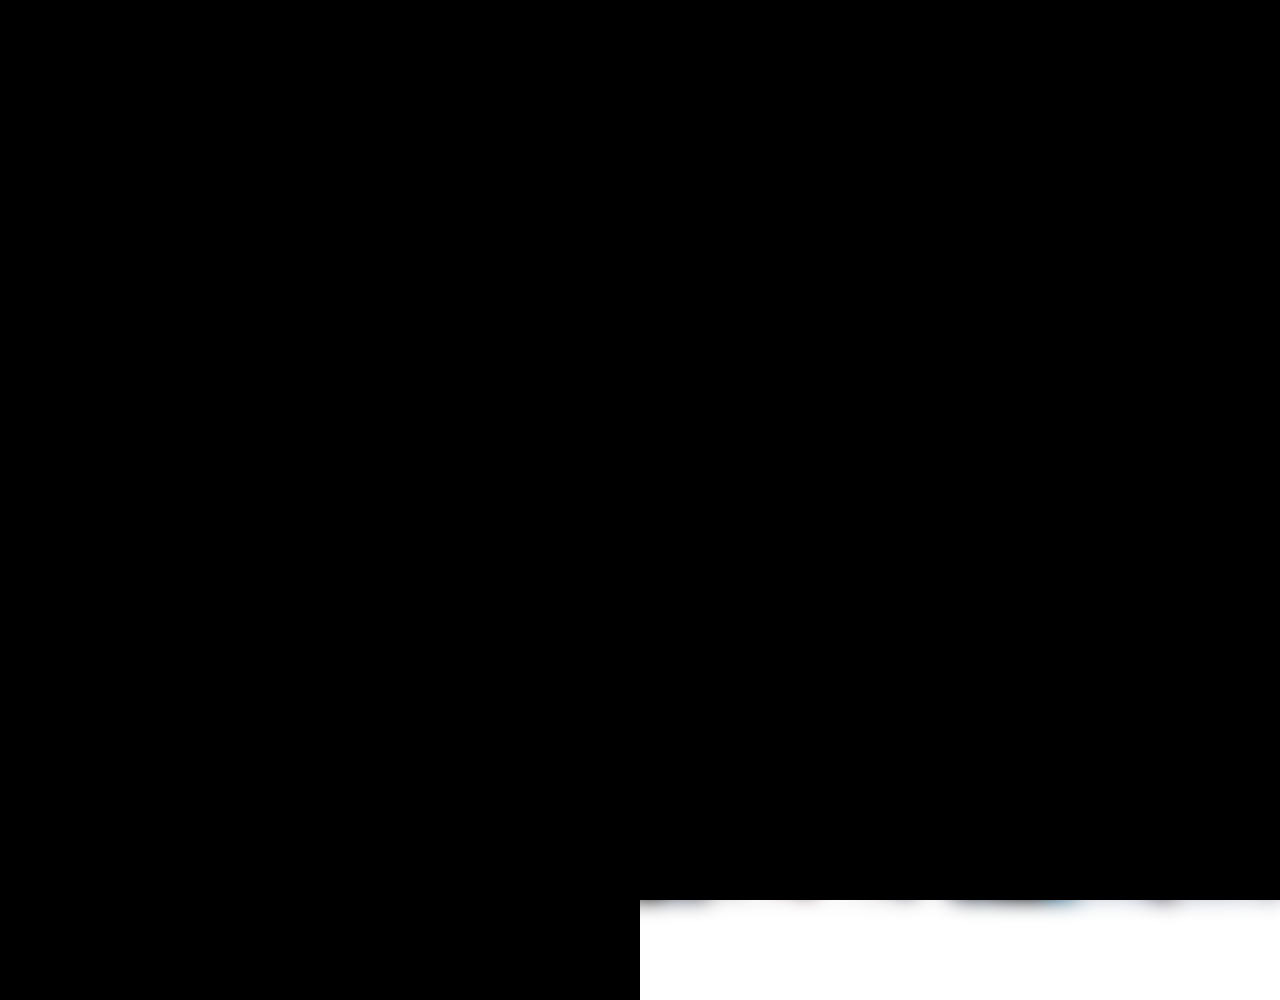
==== index.html @ d4b0db92 "upload files. add more elements." ====
<!DOCTYPE html>
<html>
	<head>
		<meta charset="utf-8" />
		<meta http-equiv="X-UA-Compatible" content="IE=edge" />
		<title>yun home</title>
		<meta name="viewport" content="width=device-width, initial-scale=1" />
		<meta http-equiv="CONTENT-TYPE" content="text/html; charset=utf-8" />
		<link rel="stylesheet" type="text/css" media="screen" href="style.css" />
		<link rel="preconnect" href="https://fonts.googleapis.com" />
		<link rel="preconnect" href="https://fonts.gstatic.com" crossorigin />
		<link
			href="https://fonts.googleapis.com/css2?family=Noto+Sans+JP:wght@100..900&display=swap"
			rel="stylesheet"
		/>
		<script src="main.js"></script>
	</head>
	<body>
		<div id="content">
			<img id="header-img" src="./img/background.png" draggable="false" />
			<div id="back-color">
				<div id="title">yun - ゆん</div>
				<div id="icon-box">
					<img id="icon-img" src="./img/icon.png" draggable="false" />
				</div>
				<div id="profile-content">
					<div id="socials">
						<div id="social-x" class="social">
							<img
								class="social-icons"
								src="./img/x-icon.png"
								draggable="false"
							/>
							<div class="tooltip">
								<span class="tooltip-text">@yun_y8230</span>
							</div>
						</div>
						<div id="social-discord" class="social">
							<img
								class="social-icons"
								src="./img/discord-icon.webp"
								draggable="false"
								style="width: 50px; height: 50px"
							/>
							<div class="tooltip">
								<span class="tooltip-text">coming soon</span>
							</div>
						</div>
					</div>

					<div id="profile-text">
						主にAIイラストを生成/投稿したり、ソフトウェア/ウェブ開発をして活動しています！
						<br />yun/ゆんとお呼びください！
					</div>
				</div>
			</div>
		</div>
		<div id="wrapper-left"></div>
		<div id="wrapper-right"></div>
	</body>
</html>
---- style.css ----
body {
	position: absolute;
	width: 100%;
	height: 100%;
	margin: 0;
	overflow: hidden;
	font-family: "Noto Sans JP", sans-serif;
	user-select: none;
}

.tooltip {
	position: absolute;
	width: 100%;
	height: 100%;
}

.tooltip-text {
	z-index: 1;
	opacity: 0;
	visibility: hidden;
	position: absolute;
	left: 50%;
	transform: translateX(-50%);
	bottom: -30px;
	display: inline-block;
	padding: 5px;
	white-space: nowrap;
	font-size: 0.8rem;
	line-height: 1.3;
	background: #333;
	color: #fff;
	border-radius: 3px;
	transition: 0.3s ease-in;
	cursor: auto;
}

.tooltip:hover .tooltip-text {
	opacity: 1;
	visibility: visible;
}

#content {
	width: 100%;
	height: 100%;
}

#wrapper-left {
	z-index: 99;
	position: fixed;
	top: 0px;
	left: -50%;
	width: 100%;
	height: 200%;
	background-color: black;
	animation: left-slide 2s ease-in-out forwards;
}

#wrapper-right {
	z-index: 99;
	position: fixed;
	top: -100%;
	left: 50%;
	width: 100%;
	height: 200%;
	background-color: black;
	animation: right-slide 2s ease-in-out forwards;
}

@keyframes left-slide {
	0% {
		opacity: 1;
	}

	50% {
		opacity: 1;
		transform: translateY(-30%);
	}

	100% {
		opacity: 0;
		transform: translateY(-100%) rotateZ(90deg);
	}
}

@keyframes right-slide {
	0% {
		opacity: 1;
	}

	50% {
		opacity: 1;
		transform: translateY(+30%);
	}

	100% {
		opacity: 0;
		transform: translateY(+100%) rotateZ(90deg);
	}
}

#header-img {
	position: fixed;
	width: 100%;
	height: 100%;
	object-fit: cover;
	filter: blur(10px);
}

#back-color {
	position: absolute;
	top: 0;
	width: 100%;
	height: 100%;
	background-color: rgba(128, 128, 128, 0.336);
}

#title {
	position: absolute;
	top: 30px;
	left: calc(50% - 150px);
	width: 300px;
	height: 60px;
	display: flex;
	justify-content: center;
	align-items: center;
	font-size: 50px;
	color: rgb(251, 255, 253);
}

.social-icons {
	width: 25px;
	height: 25px;
}

.social {
	position: relative;
	display: flex;
	width: 25px;
	height: 25px;
	justify-content: center;
	align-items: center;
	cursor: pointer;
}

#socials {
	display: flex;
	position: absolute;
	left: 30px;
	width: 30px;
	justify-content: center;
	align-items: center;
	flex-direction: column;
	gap: 10px;
	padding: 10px;
	background-color: rgba(255, 255, 255, 0.288);
	border-bottom-left-radius: 20px;
	border-bottom-right-radius: 20px;
}

#icon-box {
	z-index: 1;
	position: relative;
	top: 80px;
	left: calc(50% - 50px);
	width: 100px;
	height: 100px;
	overflow: hidden;
	border-radius: 50%;
	display: flex;
	justify-content: center;
	align-items: center;
	border: 2px solid rgba(255, 255, 255, 0.473);
}

#icon-img {
	width: 200%;
	object-fit: cover;
}

#profile-content {
	position: absolute;
	top: 120px;
	left: 5%;
	width: 90%;
	height: calc(100% - 120px);
	background-color: rgba(96, 110, 108, 0.555);
	border-top-right-radius: 20px;
	border-top-left-radius: 20px;
}

#profile-text {
	text-align: center;
	position: absolute;
	top: 100px;
	left: calc(50% - 150px);
	width: 300px;
	height: 100%;
	color: white;
}
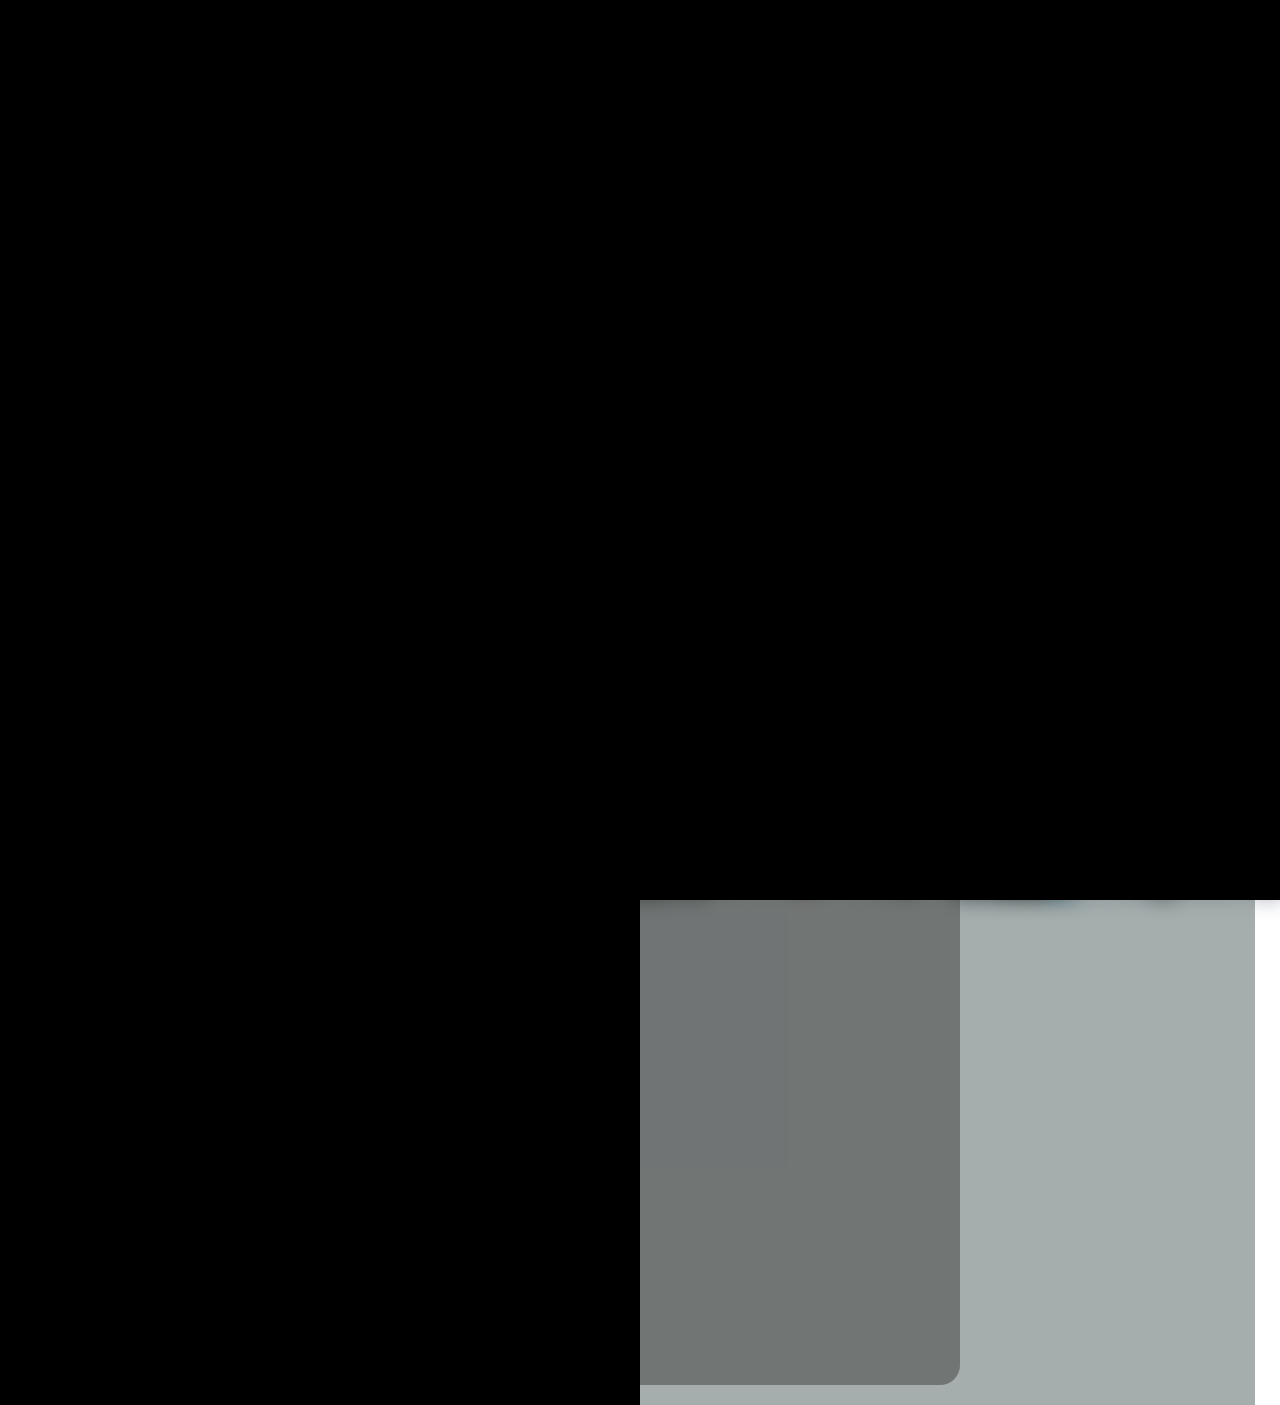
==== commit 8ebe627f: "add discord server info and widget." ====
--- a/index.html
+++ b/index.html
@@ -18,14 +18,15 @@
 	<body>
 		<div id="content">
 			<img id="header-img" src="./img/background.png" draggable="false" />
-			<div id="back-color">
-				<div id="title">yun - ゆん</div>
-				<div id="icon-box">
-					<img id="icon-img" src="./img/icon.png" draggable="false" />
-				</div>
-				<div id="profile-content">
-					<div id="socials">
-						<div id="social-x" class="social">
+			<div id="back-color"></div>
+			<div id="title">yun - ゆん</div>
+			<div id="icon-box">
+				<img id="icon-img" src="./img/icon.png" draggable="false" />
+			</div>
+			<div id="profile-content">
+				<div id="socials">
+					<a href="https://twitter.com/yun_y8230" target="_blank"
+						><div id="social-x" class="social">
 							<img
 								class="social-icons"
 								src="./img/x-icon.png"
@@ -34,7 +35,9 @@
 							<div class="tooltip">
 								<span class="tooltip-text">@yun_y8230</span>
 							</div>
-						</div>
+						</div></a
+					>
+					<a href="https://discord.gg/vaGmY4tzcH" target="_blank">
 						<div id="social-discord" class="social">
 							<img
 								class="social-icons"
@@ -43,14 +46,53 @@
 								style="width: 50px; height: 50px"
 							/>
 							<div class="tooltip">
-								<span class="tooltip-text">coming soon</span>
+								<span class="tooltip-text">参加する</span>
 							</div>
 						</div>
+					</a>
+				</div>
+
+				<div id="profile-text">
+					主にAIイラストを生成/投稿したり、ソフトウェア/ウェブ開発をして活動しています！<br />
+					yun/ゆんとお呼びください！
+				</div>
+
+				<div id="content-cards">
+					<div class="content-card">
+						<h1>自己紹介/注意</h1>
+						<br />
+						・2004/03/28生まれ。AIイラストやプログラミングをやっています。<br /><br />
+						・活動歴も全くありませんが、これから沢山の創作物を作っていきたいと思っていますので、温かい目で見守ってもらえると助かります！<br /><br />
+						・投稿しているAIイラストや、その他画像は記載がない限り、二次配布/無断転載/無断使用/商用利用しないでください。<br /><br />
+						・基本SNS等のDMは無視していますので、なにかあればディスコードサーバーの方でお声掛けお願いします。
 					</div>
 
-					<div id="profile-text">
-						主にAIイラストを生成/投稿したり、ソフトウェア/ウェブ開発をして活動しています！
-						<br />yun/ゆんとお呼びください！
+					<div
+						class="content-card"
+						style="display: flex; flex-direction: column"
+					>
+						<h1>リンクリスト</h1>
+						<a href="https://twitter.com/yun_y8230" target="_blank"
+							>X(Twitter)</a
+						>
+						<a href="https://discord.gg/vaGmY4tzcH" target="_blank"
+							>Discord Server</a
+						>
+						<a href="https://www.aipictors.com/users/yun.y8230/" target="_blank"
+							>Aipictors</a
+						>
+						<a href="https://github.com/yun8230" target="_blank">GitHub</a>
+					</div>
+
+					<div class="content-card">
+						<iframe
+							src="https://discordapp.com/widget?id=1226769252929769472&theme=dark"
+							width="350"
+							height="500"
+							allowtransparency="true"
+							frameborder="0"
+							sandbox="allow-popups allow-popups-to-escape-sandbox allow-same-origin allow-scripts"
+						></iframe>
 					</div>
 				</div>
 			</div>
--- a/style.css
+++ b/style.css
@@ -1,11 +1,32 @@
-body {
-	position: absolute;
+html body {
 	width: 100%;
 	height: 100%;
 	margin: 0;
-	overflow: hidden;
 	font-family: "Noto Sans JP", sans-serif;
 	user-select: none;
+	min-width: 400px;
+}
+
+h1 {
+	margin: 0;
+}
+
+a {
+	color: aquamarine;
+}
+
+#content {
+	width: 100%;
+	height: 100%;
+}
+
+#back-color {
+	position: fixed;
+	top: 0;
+	left: 0;
+	width: 100%;
+	height: 100%;
+	background-color: rgba(71, 71, 71, 0.425);
 }
 
 .tooltip {
@@ -39,11 +60,6 @@
 	visibility: visible;
 }
 
-#content {
-	width: 100%;
-	height: 100%;
-}
-
 #wrapper-left {
 	z-index: 99;
 	position: fixed;
@@ -106,16 +122,8 @@
 	filter: blur(10px);
 }
 
-#back-color {
-	position: absolute;
-	top: 0;
-	width: 100%;
-	height: 100%;
-	background-color: rgba(128, 128, 128, 0.336);
-}
-
 #title {
-	position: absolute;
+	position: relative;
 	top: 30px;
 	left: calc(50% - 150px);
 	width: 300px;
@@ -144,7 +152,7 @@
 
 #socials {
 	display: flex;
-	position: absolute;
+	position: relative;
 	left: 30px;
 	width: 30px;
 	justify-content: center;
@@ -160,7 +168,7 @@
 #icon-box {
 	z-index: 1;
 	position: relative;
-	top: 80px;
+	top: 30px;
 	left: calc(50% - 50px);
 	width: 100px;
 	height: 100px;
@@ -179,10 +187,12 @@
 
 #profile-content {
 	position: absolute;
-	top: 120px;
-	left: 5%;
-	width: 90%;
-	height: calc(100% - 120px);
+	top: 150px;
+	left: 25px;
+	width: calc(100% - 50px);
+	height: fit-content;
+	min-width: 400px;
+	min-height: 100vh;
 	background-color: rgba(96, 110, 108, 0.555);
 	border-top-right-radius: 20px;
 	border-top-left-radius: 20px;
@@ -190,10 +200,31 @@
 
 #profile-text {
 	text-align: center;
-	position: absolute;
-	top: 100px;
-	left: calc(50% - 150px);
-	width: 300px;
-	height: 100%;
+	position: relative;
+	top: -20px;
+	left: 100px;
+	width: calc(100% - 200px);
 	color: white;
 }
+
+#content-cards {
+	display: flex;
+	flex-direction: column;
+	align-items: center;
+	position: relative;
+	top: 10px;
+	left: 100px;
+	width: calc(100% - 200px);
+	gap: 10px;
+	margin-bottom: 30px;
+}
+
+.content-card {
+	width: 100%;
+	height: fit-content;
+	max-width: 600px;
+	padding: 20px;
+	background-color: rgba(68, 68, 68, 0.541);
+	color: white;
+	border-radius: 20px;
+}
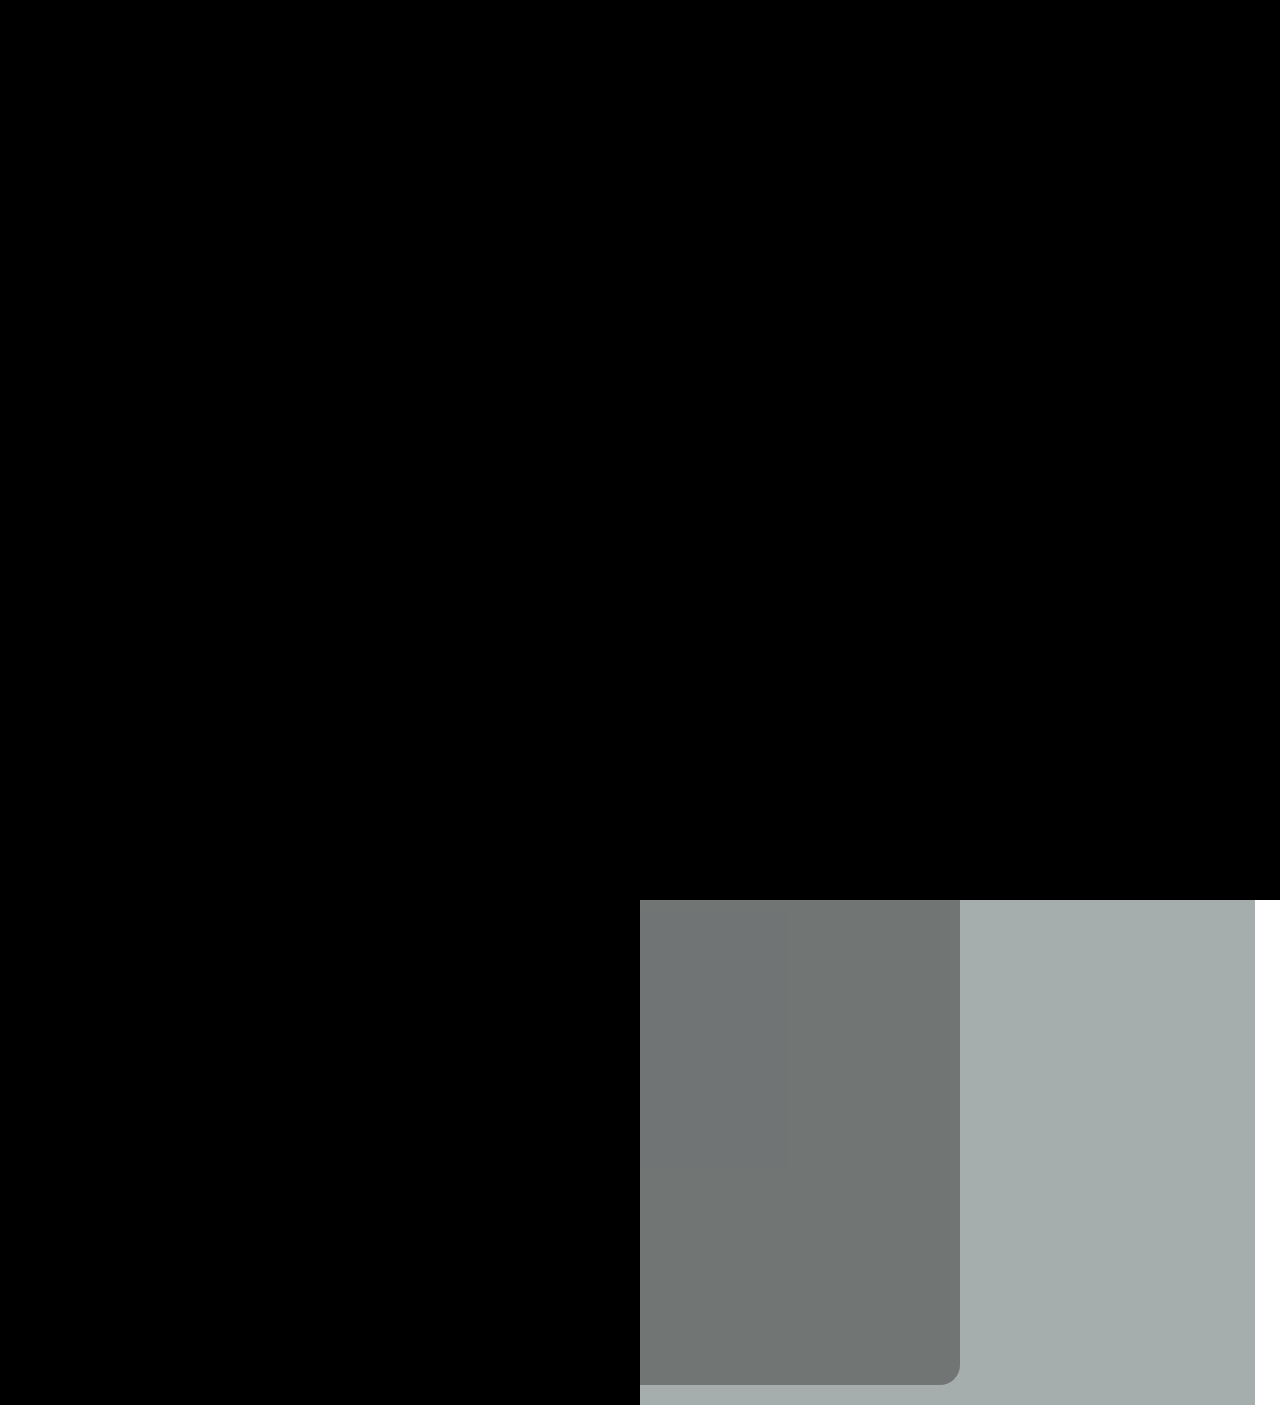
==== commit dec59102: "fix background image size." ====
--- a/index.html
+++ b/index.html
@@ -17,7 +17,9 @@
 	</head>
 	<body>
 		<div id="content">
-			<img id="header-img" src="./img/background.png" draggable="false" />
+			<div id="header-img-box">
+				<img id="header-img" src="./img/background.png" draggable="false" />
+			</div>
 			<div id="back-color"></div>
 			<div id="title">yun - ゆん</div>
 			<div id="icon-box">
--- a/style.css
+++ b/style.css
@@ -114,12 +114,21 @@
 	}
 }
 
+#header-img-box {
+	position: fixed;
+	width: 100vw;
+	height: 100vh;
+	overflow: hidden;
+}
+
 #header-img {
-	position: fixed;
-	width: 100%;
-	height: 100%;
+	position: relative;
+	top: -10px;
+	left: -10px;
+	width: 100%;
+	height: 100%;
+	filter: blur(10px);
 	object-fit: cover;
-	filter: blur(10px);
 }
 
 #title {
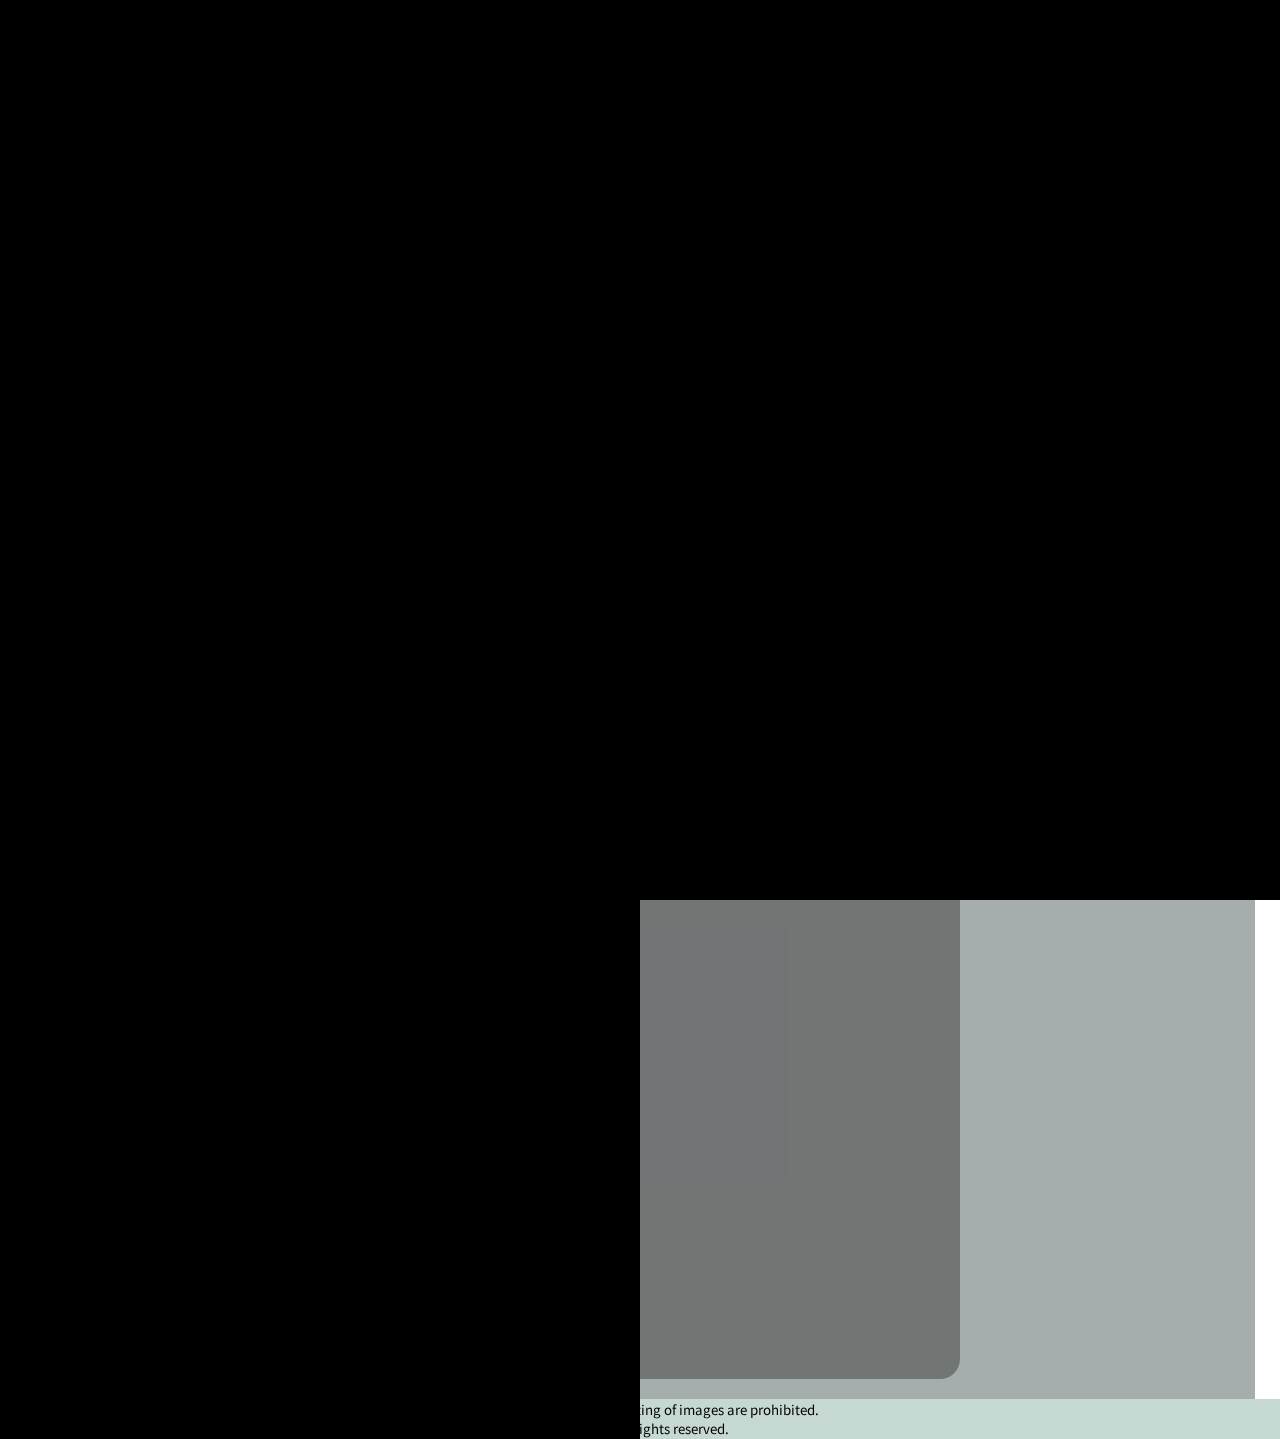
==== commit ed82c605: "add header, footer, site icon." ====
--- a/index.html
+++ b/index.html
@@ -13,14 +13,21 @@
 			href="https://fonts.googleapis.com/css2?family=Noto+Sans+JP:wght@100..900&display=swap"
 			rel="stylesheet"
 		/>
+		<link rel="icon" href="./img/site-icon.png" />
 		<script src="main.js"></script>
 	</head>
+
 	<body>
+		<div id="header-img-box">
+			<img id="header-img" src="./img/background.png" draggable="false" />
+		</div>
+		<div id="back-color"></div>
+
+		<div id="header">
+			<div id="header-contents"></div>
+		</div>
+
 		<div id="content">
-			<div id="header-img-box">
-				<img id="header-img" src="./img/background.png" draggable="false" />
-			</div>
-			<div id="back-color"></div>
 			<div id="title">yun - ゆん</div>
 			<div id="icon-box">
 				<img id="icon-img" src="./img/icon.png" draggable="false" />
@@ -54,13 +61,13 @@
 					</a>
 				</div>
 
-				<div id="profile-text">
+				<div id="profile-text" style="user-select: text">
 					主にAIイラストを生成/投稿したり、ソフトウェア/ウェブ開発をして活動しています！<br />
 					yun/ゆんとお呼びください！
 				</div>
 
 				<div id="content-cards">
-					<div class="content-card">
+					<div class="content-card" style="user-select: text">
 						<h1>自己紹介/注意</h1>
 						<br />
 						・2004/03/28生まれ。AIイラストやプログラミングをやっています。<br /><br />
@@ -86,7 +93,7 @@
 						<a href="https://github.com/yun8230" target="_blank">GitHub</a>
 					</div>
 
-					<div class="content-card">
+					<div class="content-card" style="padding-bottom: 10px">
 						<iframe
 							src="https://discordapp.com/widget?id=1226769252929769472&theme=dark"
 							width="350"
@@ -94,9 +101,19 @@
 							allowtransparency="true"
 							frameborder="0"
 							sandbox="allow-popups allow-popups-to-escape-sandbox allow-same-origin allow-scripts"
+							style="min-width: 200px; width: 100%"
 						></iframe>
 					</div>
 				</div>
+			</div>
+		</div>
+
+		<div id="footer">
+			<div id="footer-box">
+				<small>
+					Use, distribution, and reprinting of images are prohibited.<br />
+					2024 - Yun All rights reserved.
+				</small>
 			</div>
 		</div>
 		<div id="wrapper-left"></div>
--- a/style.css
+++ b/style.css
@@ -1,4 +1,8 @@
-html body {
+html {
+	width: 100%;
+}
+
+body {
 	width: 100%;
 	height: 100%;
 	margin: 0;
@@ -18,6 +22,7 @@
 #content {
 	width: 100%;
 	height: 100%;
+	min-height: max-content;
 }
 
 #back-color {
@@ -116,24 +121,24 @@
 
 #header-img-box {
 	position: fixed;
-	width: 100vw;
-	height: 100vh;
+	width: 100%;
+	height: 100%;
 	overflow: hidden;
 }
 
 #header-img {
 	position: relative;
-	top: -10px;
-	left: -10px;
-	width: 100%;
-	height: 100%;
+	top: -20px;
+	left: -20px;
+	width: calc(100% + 40px);
+	height: calc(100% + 40px);
 	filter: blur(10px);
 	object-fit: cover;
 }
 
 #title {
 	position: relative;
-	top: 30px;
+	top: 40px;
 	left: calc(50% - 150px);
 	width: 300px;
 	height: 60px;
@@ -177,7 +182,7 @@
 #icon-box {
 	z-index: 1;
 	position: relative;
-	top: 30px;
+	top: 50px;
 	left: calc(50% - 50px);
 	width: 100px;
 	height: 100px;
@@ -195,16 +200,15 @@
 }
 
 #profile-content {
-	position: absolute;
-	top: 150px;
+	position: relative;
 	left: 25px;
 	width: calc(100% - 50px);
-	height: fit-content;
+	height: 100%;
 	min-width: 400px;
-	min-height: 100vh;
 	background-color: rgba(96, 110, 108, 0.555);
 	border-top-right-radius: 20px;
 	border-top-left-radius: 20px;
+	padding-bottom: 20px;
 }
 
 #profile-text {
@@ -221,19 +225,47 @@
 	flex-direction: column;
 	align-items: center;
 	position: relative;
-	top: 10px;
-	left: 100px;
-	width: calc(100% - 200px);
+	left: 50px;
+	width: calc(100% - 100px);
+	height: max-content;
 	gap: 10px;
-	margin-bottom: 30px;
 }
 
 .content-card {
 	width: 100%;
 	height: fit-content;
 	max-width: 600px;
-	padding: 20px;
 	background-color: rgba(68, 68, 68, 0.541);
 	color: white;
 	border-radius: 20px;
-}
+	padding: 20px;
+}
+
+#footer {
+	position: relative;
+	width: 100%;
+	height: 40px;
+	overflow: hidden;
+}
+
+#footer-box {
+	width: 100%;
+	height: 40px;
+	background-color: rgba(162, 192, 181, 0.623);
+	display: flex;
+	justify-content: center;
+	align-items: center;
+	text-align: center;
+}
+
+#header {
+	z-index: 2;
+	position: fixed;
+	width: 100%;
+	height: 40px;
+	background-color: rgba(105, 122, 129, 0.788);
+}
+
+#header-contents {
+	display: flex;
+}
